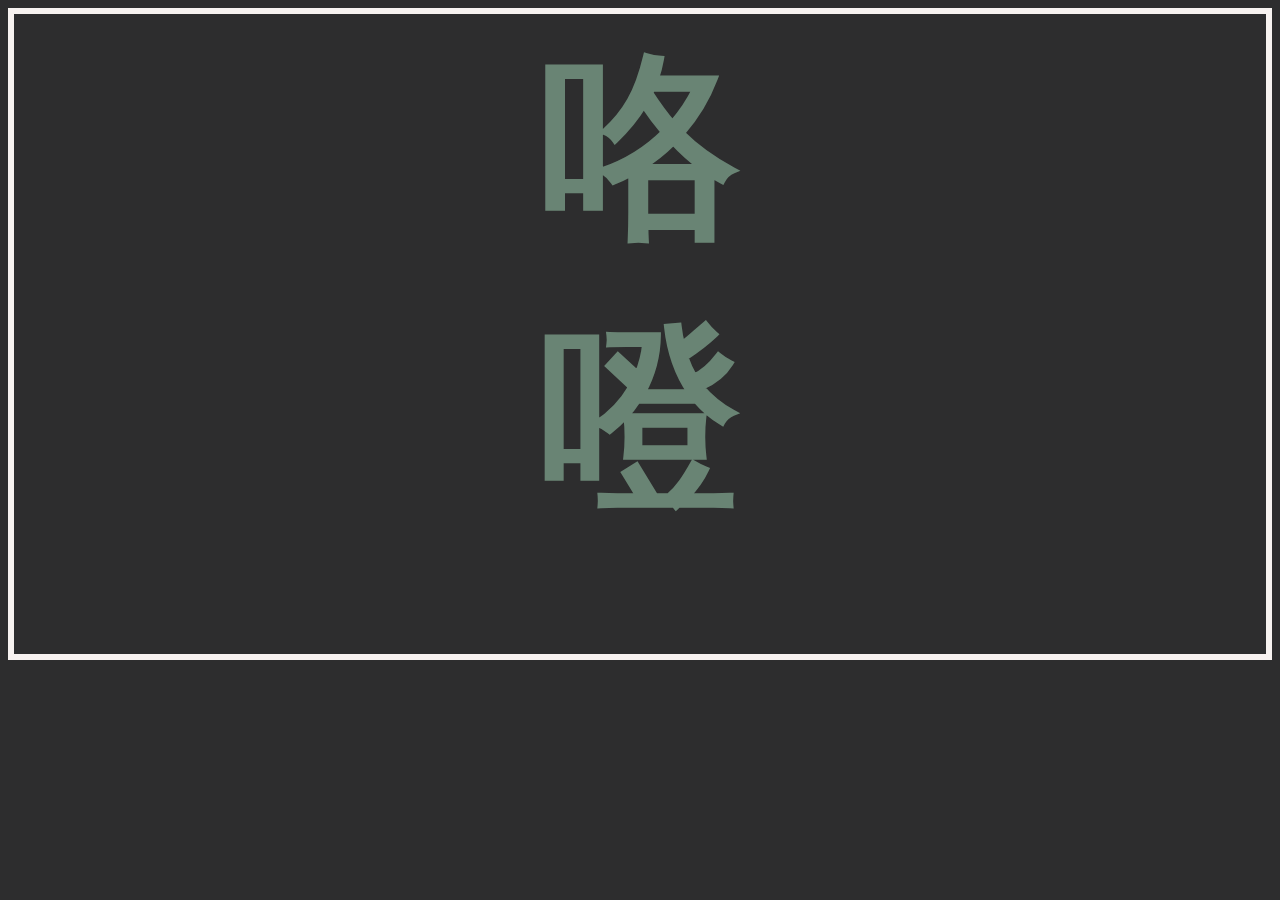
==== index.html @ 9c148a3e "added div for alignment" ====
<!DOCTYPE html>
<html lang="en">
  <head>
    <meta charset="UTF-8" />
    <meta http-equiv="X-UA-Compatible" content="IE=edge" />
    <meta name="viewport" content="width=device-width, initial-scale=1.0" />
    <link
      href="https://cdn.jsdelivr.net/npm/bootstrap@5.1.3/dist/css/bootstrap.min.css"
      rel="stylesheet"
      integrity="sha384-1BmE4kWBq78iYhFldvKuhfTAU6auU8tT94WrHftjDbrCEXSU1oBoqyl2QvZ6jIW3"
      crossorigin="anonymous"
    />
    <link rel="stylesheet" href="/styles/style.css" />
    <link rel="preconnect" href="https://fonts.googleapis.com">
<link rel="preconnect" href="https://fonts.gstatic.com" crossorigin>
<link href="https://fonts.googleapis.com/css2?family=PT+Mono&family=Roboto+Mono:ital,wght@0,200;0,300;0,400;0,500;0,600;0,700;1,200;1,300;1,400;1,500;1,600;1,700&display=swap" rel="stylesheet">
    <script src="https://cdn.jsdelivr.net/npm/bootstrap@5.1.3/dist/js/bootstrap.bundle.min.js" integrity="sha384-ka7Sk0Gln4gmtz2MlQnikT1wXgYsOg+OMhuP+IlRH9sENBO0LRn5q+8nbTov4+1p" crossorigin="anonymous"></script>
    <title>ERCINK</title>
  </head>
  <body>

    <div class="landing mt-5">
      <a href="/soon.html">
        <div>
      咯
      </div>
      <div>
      噔
      </div>
      </a>
    </div>
    
</html>
---- styles/style.css ----
:root {
  --primary-font-family: "Gill sans";
  --secondary-font-family: "PT Mono", monospace;
  --primary-color: #2d2d2e;
  --secondary-color: #698474;
  --highlight-color: #f7f2f0;
}

body {
  background: var(--primary-color);
  border: 6px solid var(--highlight-color);
  color: var(--secondary-color);
}
.landing {
  text-align: center;
  margin-bottom: 100px;
}
.landing a {
  color: var(--secondary-color);
  cursor: crosshair;
  font-family: monospace;
  font-size: 200px;
  font-weight: 900;
  text-align: center;
  text-decoration: none;
}
.landing:hover {
  cursor: grabbing;
  text-shadow: -10px 10px 0px var(--highlight-color);
  transition: all 200ms ease-in-out;
}

ul {
  font-family: var(--secondary-font-family);
  font-size: 12px;
  font-style: italic;
  letter-spacing: 1px;
  list-style: none;
  margin: 30px;
  text-align: right;
  text-transform: uppercase;
}

li {
  display: inline;
  padding: 5px;
}

.menu a {
  color: var(--secondary-color);
  text-decoration: none;
}

.menu a:hover {
  color: var(--highlight-color);
  opacity: 20%;
}

h1 {
  color: var(--secondary-color);
  font-family: var(--primary-font-family);
  letter-spacing: 13px;
  margin-bottom: 100px;
  margin-top: 170px;
  text-transform: uppercase;
}

.container {
  max-width: 800px;
}

.second-group {
  margin-bottom: 200px;
}

.inTouch,
.inTouch a {
  font-family: var(--primary-font-family);
  font-size: 13px;
  letter-spacing: 2px;
  text-align: center;
  font-style: italic;
  color: var(--secondary-color);
  text-decoration: none;
  opacity: 80%;
  text-transform: uppercase;
}

.inTouch a:hover {
  opacity: 20%;
}

.foot {
  background-color: var(--highlight-color);
  padding: 10px;
  margin: 0;
  margin-right: -100;
  margin-top: 200px;
}

.erc-ink,
.insta {
  color: var(--primary-color);
  font-family: var(--secondary-font-family);
  font-size: 13px;
  font-style: italic;
  opacity: 70%;
  text-decoration: none;
}
.erc-ink:hover,
.insta:hover {
  color: var(--secondary-color);
  opacity: 20%;
}

.insta {
  float: right;
}

h3 {
  font-family: var(--primary-font-family);
  font-size: 15px;
  font-style: italic;
  letter-spacing: 2px;
  line-height: 20px;
  text-align: center;
}

@media (max-width: 900px) {
  .container {
    max-width: 600px;
  }
}
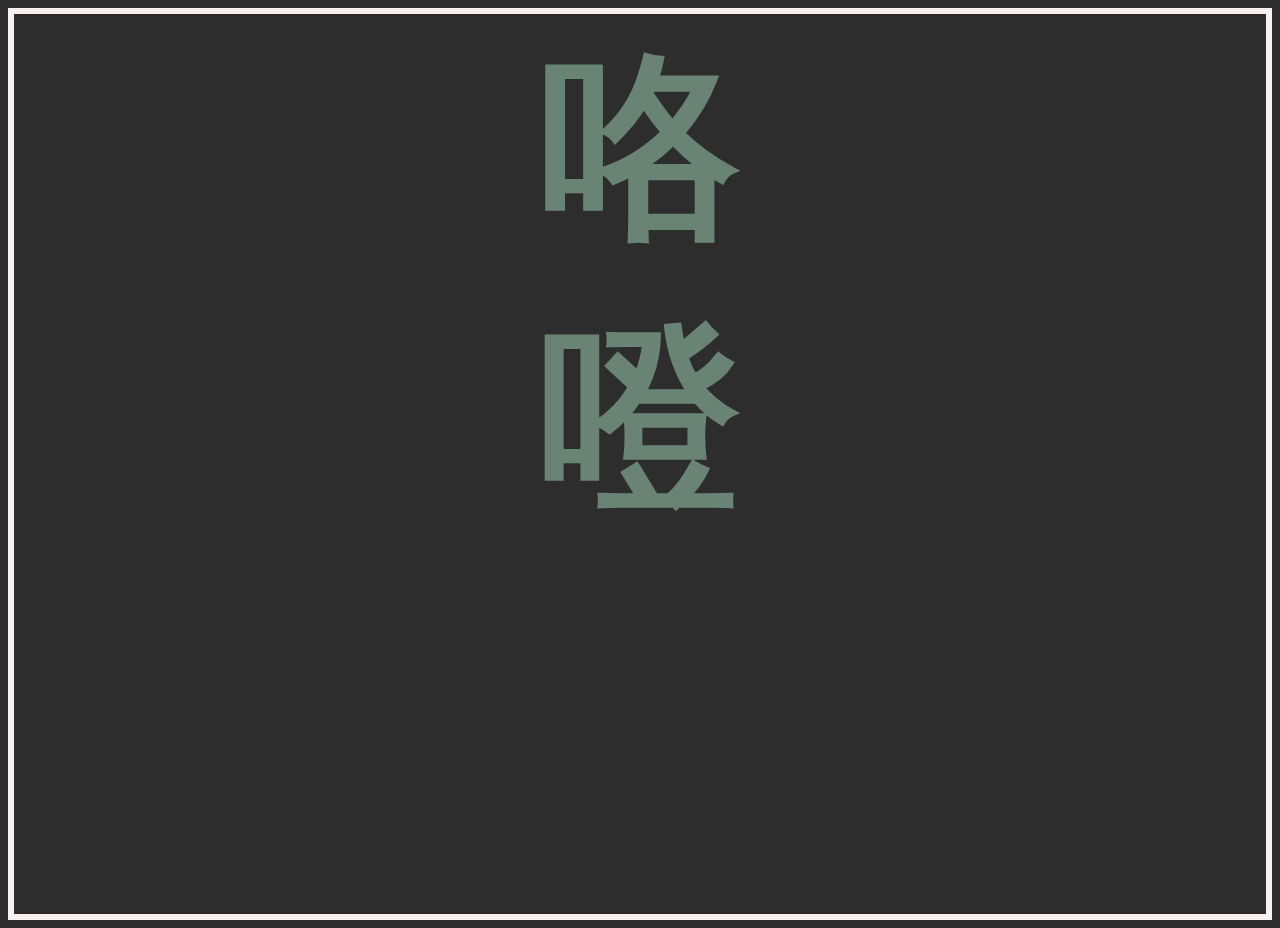
==== commit d18a05b3: "body height for openers changed" ====
--- a/index.html
+++ b/index.html
@@ -17,7 +17,7 @@
     <script src="https://cdn.jsdelivr.net/npm/bootstrap@5.1.3/dist/js/bootstrap.bundle.min.js" integrity="sha384-ka7Sk0Gln4gmtz2MlQnikT1wXgYsOg+OMhuP+IlRH9sENBO0LRn5q+8nbTov4+1p" crossorigin="anonymous"></script>
     <title>ERCINK</title>
   </head>
-  <body>
+  <body class="opening">
 
     <div class="landing mt-5">
       <a href="/soon.html">
--- a/styles/style.css
+++ b/styles/style.css
@@ -7,6 +7,12 @@
 }
 
 body {
+  background: var(--primary-color);
+  border: 6px solid var(--highlight-color);
+  color: var(--secondary-color);
+}
+.opening {
+  height: 100vh;
   background: var(--primary-color);
   border: 6px solid var(--highlight-color);
   color: var(--secondary-color);
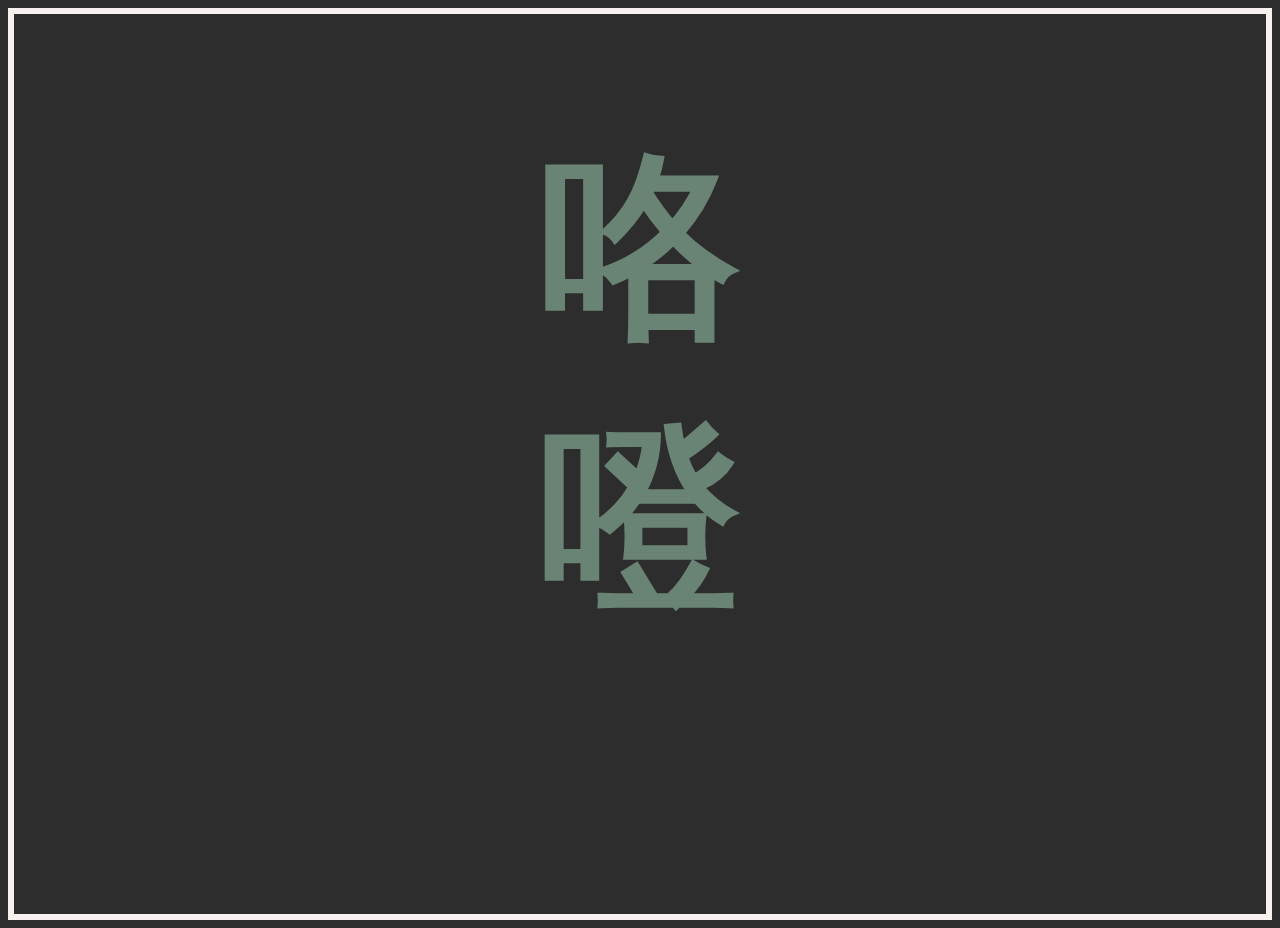
==== commit 1870a285: "page fix" ====
--- a/index.html
+++ b/index.html
@@ -19,8 +19,8 @@
   </head>
   <body class="opening">
 
-    <div class="landing mt-5">
-      <a href="/soon.html">
+    <div class="landing">
+      <a href="/home.html">
         <div>
       咯
       </div>
--- a/styles/style.css
+++ b/styles/style.css
@@ -19,7 +19,7 @@
 }
 .landing {
   text-align: center;
-  margin-bottom: 100px;
+  margin-top: 100px;
 }
 .landing a {
   color: var(--secondary-color);
@@ -75,11 +75,15 @@
   max-width: 800px;
 }
 
+a {
+  cursor: crosshair;
+}
 .second-group {
   margin-bottom: 200px;
 }
 
 .inTouch,
+.info,
 .inTouch a {
   font-family: var(--primary-font-family);
   font-size: 13px;
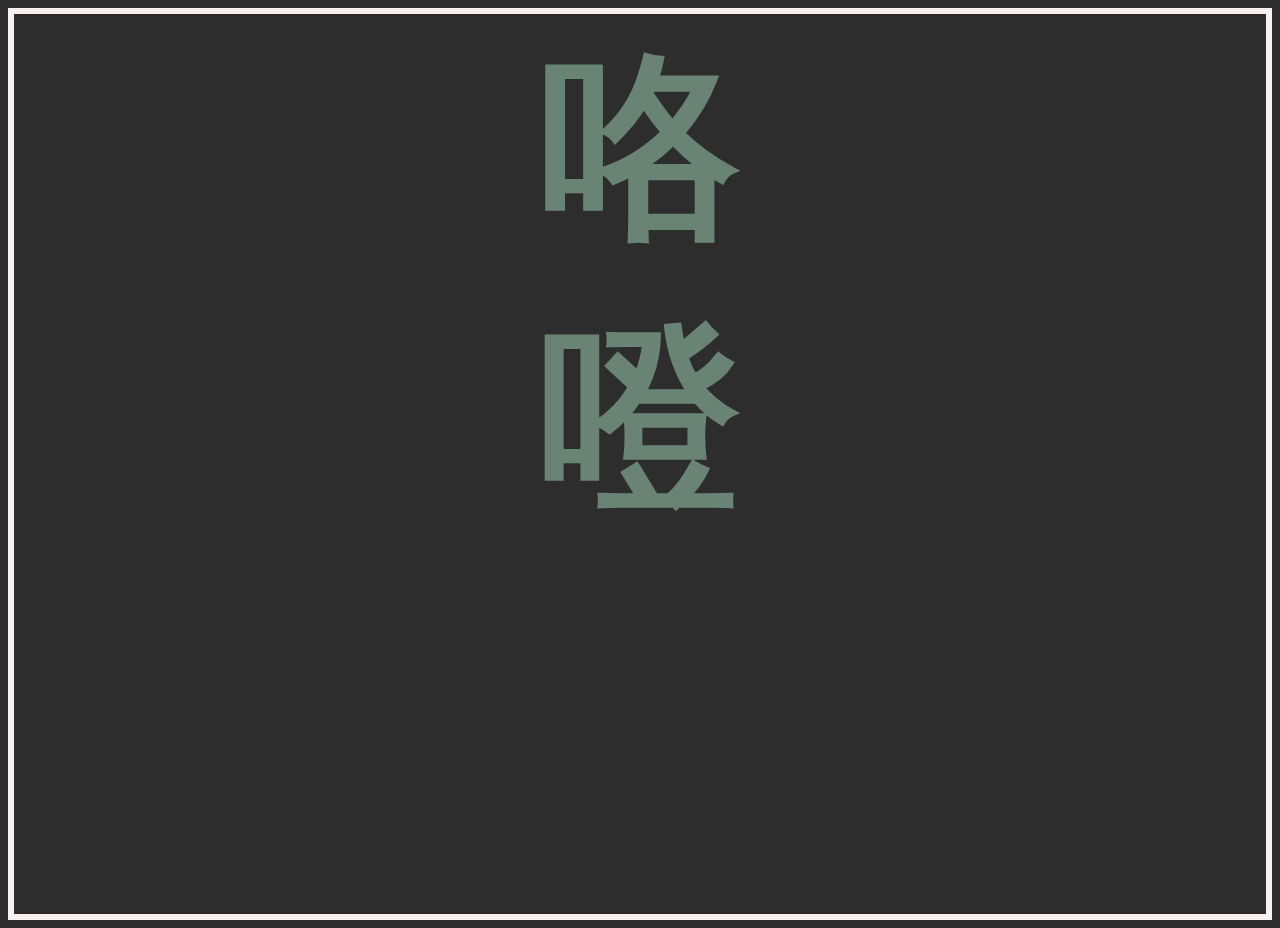
==== commit 4c9e7614: "opening margin updated" ====
--- a/index.html
+++ b/index.html
@@ -19,7 +19,7 @@
   </head>
   <body class="opening">
 
-    <div class="landing">
+    <div class="landing mt-5">
       <a href="/home.html">
         <div>
       咯
--- a/styles/style.css
+++ b/styles/style.css
@@ -19,7 +19,6 @@
 }
 .landing {
   text-align: center;
-  margin-top: 100px;
 }
 .landing a {
   color: var(--secondary-color);
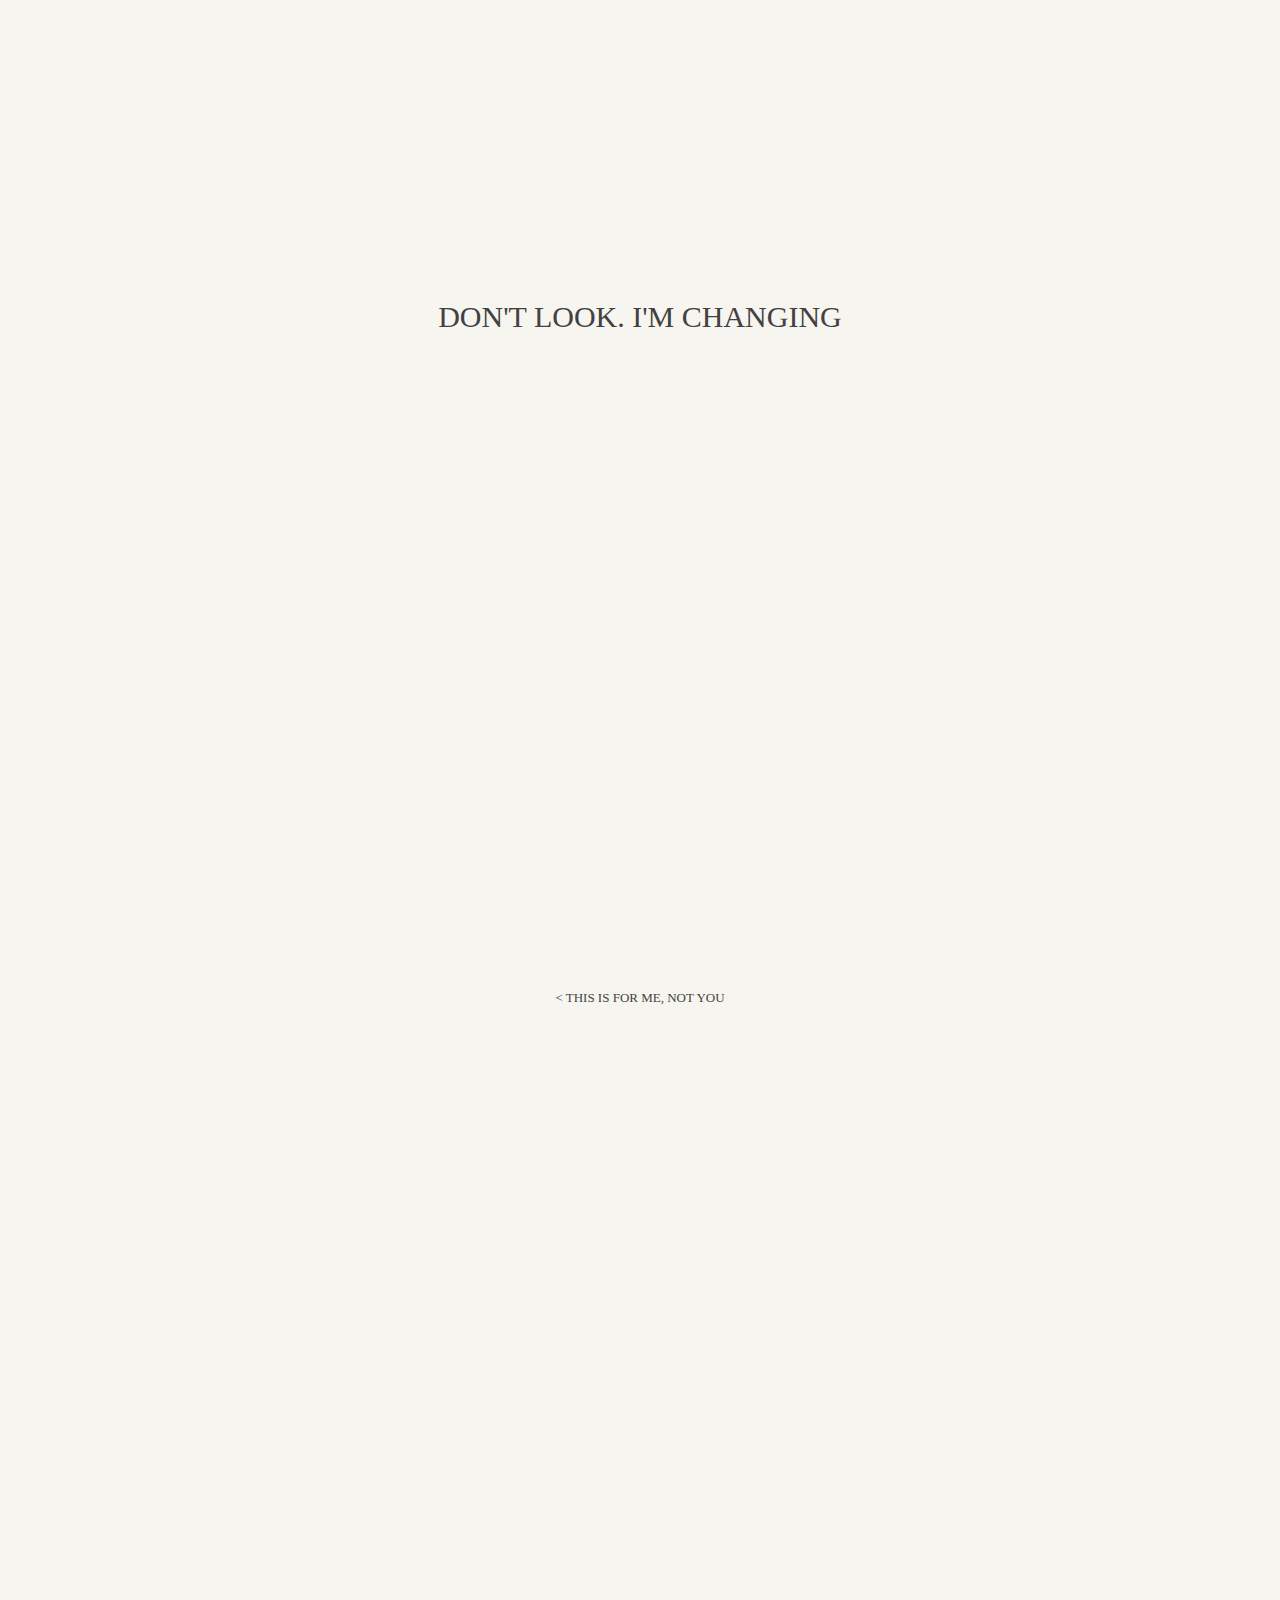
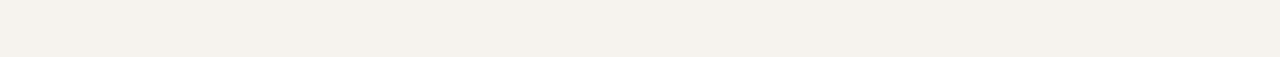
==== commit d7473fe0: "Change front page ready for whole site change" ====
--- a/index.html
+++ b/index.html
@@ -11,23 +11,28 @@
       crossorigin="anonymous"
     />
     <link rel="stylesheet" href="/styles/style.css" />
-    <link rel="preconnect" href="https://fonts.googleapis.com">
-<link rel="preconnect" href="https://fonts.gstatic.com" crossorigin>
-<link href="https://fonts.googleapis.com/css2?family=PT+Mono&family=Roboto+Mono:ital,wght@0,200;0,300;0,400;0,500;0,600;0,700;1,200;1,300;1,400;1,500;1,600;1,700&display=swap" rel="stylesheet">
-    <script src="https://cdn.jsdelivr.net/npm/bootstrap@5.1.3/dist/js/bootstrap.bundle.min.js" integrity="sha384-ka7Sk0Gln4gmtz2MlQnikT1wXgYsOg+OMhuP+IlRH9sENBO0LRn5q+8nbTov4+1p" crossorigin="anonymous"></script>
+    <link rel="preconnect" href="https://fonts.googleapis.com" />
+    <link rel="preconnect" href="https://fonts.gstatic.com" crossorigin />
+    <link
+      href="https://fonts.googleapis.com/css2?family=PT+Mono&family=Roboto+Mono:ital,wght@0,200;0,300;0,400;0,500;0,600;0,700;1,200;1,300;1,400;1,500;1,600;1,700&display=swap"
+      rel="stylesheet"
+    />
+    <script
+      src="https://cdn.jsdelivr.net/npm/bootstrap@5.1.3/dist/js/bootstrap.bundle.min.js"
+      integrity="sha384-ka7Sk0Gln4gmtz2MlQnikT1wXgYsOg+OMhuP+IlRH9sENBO0LRn5q+8nbTov4+1p"
+      crossorigin="anonymous"
+    ></script>
     <title>ERCINK</title>
   </head>
   <body class="opening">
+    <div>Don't look. I'm changing</div>
 
-    <div class="landing mt-5">
-      <a href="/home.html">
-        <div>
-      咯
+    <div class="col-12">
+      <div class="demo" id="demo">
+        <p id="days"></p>
+        <p class="note">< this is for me, not you</p>
       </div>
-      <div>
-      噔
-      </div>
-      </a>
     </div>
-    
+    <script src="app.js "></script>
+  </body>
 </html>
--- a/styles/style.css
+++ b/styles/style.css
@@ -1,3 +1,5 @@
+/* all pages */
+
 :root {
   --primary-font-family: "Gill sans";
   --secondary-font-family: "PT Mono", monospace;
@@ -11,33 +13,83 @@
   border: 6px solid var(--highlight-color);
   color: var(--secondary-color);
 }
+
+/* entrance page - index.html */
+
 .opening {
-  height: 100vh;
-  background: var(--primary-color);
-  border: 6px solid var(--highlight-color);
-  color: var(--secondary-color);
-}
-.landing {
-  text-align: center;
-}
-.landing a {
-  color: var(--secondary-color);
+  background: #f6f5ef;
+  color: #434141;
+  font-family: "Andale Mono";
+  font-size: 30px;
+  margin-top: 300px;
+  text-align: center;
+  text-transform: uppercase;
+  border: none;
+}
+
+p {
+  display: inline;
+}
+.demo {
+  margin: 650px 0px;
+  font-size: 20px;
+}
+
+.note {
+  font-size: 13px;
+}
+
+/* mobile menu - all pages */
+
+.menuBody label,
+li {
+  font-family: var(--secondary-font-family);
+  font-size: 15px;
+  font-style: italic;
+  letter-spacing: 1px;
   cursor: crosshair;
-  font-family: monospace;
-  font-size: 200px;
-  font-weight: 900;
-  text-align: center;
-  text-decoration: none;
-}
-.landing:hover {
-  cursor: grabbing;
-  text-shadow: -10px 10px 0px var(--highlight-color);
-  transition: all 200ms ease-in-out;
-}
+  text-transform: uppercase;
+  font-style: italic;
+}
+
+.menuBody li {
+  display: block;
+}
+
+.menuBody label:hover,
+li:hover {
+  color: var(--highlight-color);
+  opacity: 20%;
+}
+
+.menuBody input:checked {
+  max-height: 100%;
+}
+.menuBody input {
+  display: none;
+}
+
+.menuBody input:checked ~ .top-content {
+  max-height: 100%;
+}
+.menuBody input {
+  display: none;
+}
+
+.menuBody a {
+  text-decoration: none;
+  color: var(--secondary-color);
+}
+.top-content {
+  max-height: 0;
+  overflow: hidden;
+}
+
+/* menu - all pages */
 
 ul {
   font-family: var(--secondary-font-family);
-  font-size: 12px;
+  font-size: 15px;
   font-style: italic;
   letter-spacing: 1px;
   list-style: none;
@@ -61,11 +113,18 @@
   opacity: 20%;
 }
 
+/* main gallery section - all pages */
+
+.title {
+  text-align: center;
+  padding: 0px 10px;
+}
+
 h1 {
   color: var(--secondary-color);
   font-family: var(--primary-font-family);
   letter-spacing: 13px;
-  margin-bottom: 100px;
+  margin-bottom: 150px;
   margin-top: 170px;
   text-transform: uppercase;
 }
@@ -80,6 +139,54 @@
 .second-group {
   margin-bottom: 200px;
 }
+
+.goUp {
+  text-align: center;
+}
+.fa-angle-up {
+  color: var(--secondary-color);
+  font-size: 20px;
+}
+
+/* footer - all pages */
+
+.foot {
+  background-color: var(--highlight-color);
+  padding: 10px;
+  margin: 0;
+  margin-right: -100;
+  margin-top: 200px;
+}
+
+h3 {
+  font-family: var(--primary-font-family);
+  font-size: 15px;
+  font-style: italic;
+  letter-spacing: 2px;
+  line-height: 20px;
+  text-align: center;
+}
+
+.erc-ink,
+.insta {
+  color: var(--primary-color);
+  font-family: var(--secondary-font-family);
+  font-size: 13px;
+  font-style: italic;
+  opacity: 70%;
+  text-decoration: none;
+}
+.erc-ink:hover,
+.insta:hover {
+  color: var(--secondary-color);
+  opacity: 20%;
+}
+
+.insta {
+  float: right;
+}
+
+/* home page only - email me */
 
 .inTouch,
 .info,
@@ -99,44 +206,46 @@
   opacity: 20%;
 }
 
-.foot {
-  background-color: var(--highlight-color);
-  padding: 10px;
-  margin: 0;
-  margin-right: -100;
-  margin-top: 200px;
-}
-
-.erc-ink,
-.insta {
-  color: var(--primary-color);
-  font-family: var(--secondary-font-family);
-  font-size: 13px;
-  font-style: italic;
-  opacity: 70%;
-  text-decoration: none;
-}
-.erc-ink:hover,
-.insta:hover {
-  color: var(--secondary-color);
-  opacity: 20%;
-}
-
-.insta {
-  float: right;
-}
-
-h3 {
-  font-family: var(--primary-font-family);
-  font-size: 15px;
-  font-style: italic;
-  letter-spacing: 2px;
-  line-height: 20px;
-  text-align: center;
-}
-
 @media (max-width: 900px) {
   .container {
     max-width: 600px;
   }
 }
+
+@media (max-width: 500px) {
+  ul {
+    font-size: 8px;
+  }
+  h1 {
+    margin-top: 20px;
+    margin-bottom: 10px;
+    font-size: 24px;
+    margin-left: 10px;
+  }
+  .menu {
+    display: none;
+  }
+
+  .opening {
+    margin: 300px 100px;
+    font-size: 23px;
+  }
+  .demo {
+    margin: 350px 0px;
+    font-size: 13px;
+  }
+
+  .note {
+    font-size: 7px;
+  }
+}
+
+@media (min-width: 501px) {
+  .menuBody {
+    display: none;
+  }
+
+  .goUp {
+    display: none;
+  }
+}
